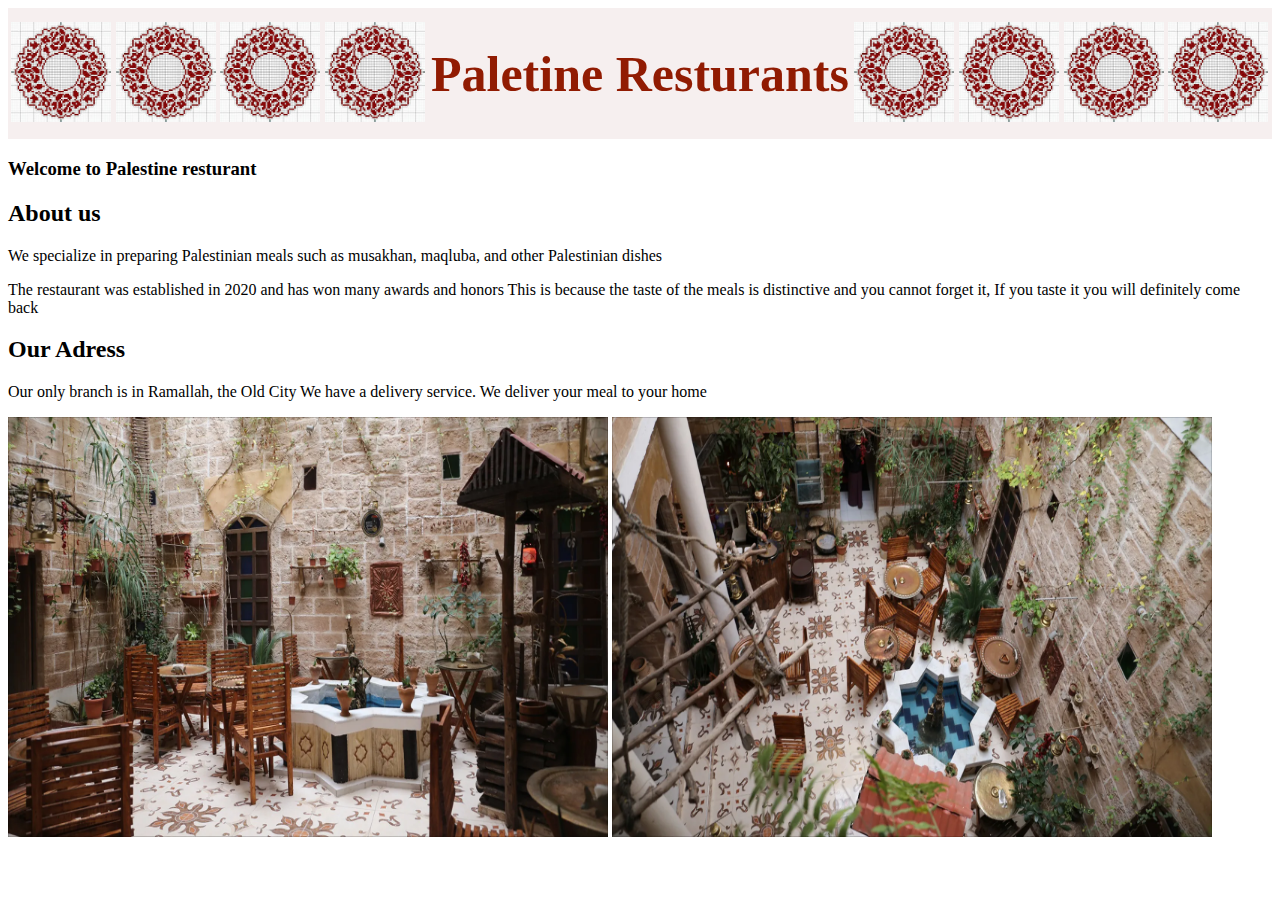
==== resturant proj/about.html @ 32f6d4d7 "Add files via upload" ====
<!DOCTYPE html>
<head>
    <table class="bar">
        <tr>
            <td> <img src="image/images.jpg" alt="naqsh" width="100" height="100" ></td>
            <td> <img src="image/images.jpg" alt="naqsh" width="100" height="100" ></td>
            <td> <img src="image/images.jpg" alt="naqsh" width="100" height="100" ></td>
            <td> <img src="image/images.jpg" alt="naqsh" width="100" height="100" ></td>
            <td><h1 class="header" >Paletine Resturants </h1></td>
            <td> <img src="image/images.jpg" alt="naqsh" width="100" height="100" ></td>
          <td> <img src="image/images.jpg" alt="naqsh" width="100" height="100" ></td>
          <td> <img src="image/images.jpg" alt="naqsh" width="100" height="100" ></td>
          <td> <img src="image/images.jpg" alt="naqsh" width="100" height="100" ></td>

        </tr>
    </table>
     <link href="css.css"  rel="stylesheet"/>
</head>
<h3>Welcome to Palestine resturant </h3>

</head>

<body>
<h2>About us</h2>
<p>We specialize in preparing Palestinian meals such as musakhan, maqluba, and other Palestinian dishes</p>
<p>The restaurant was established in 2020 and has won many awards and honors This is because the taste of the meals is distinctive and you cannot forget it, If you taste it you will definitely come back</p>

<h2>Our Adress </h2>
<p>
    Our only branch is in Ramallah, the Old City
    We have a delivery service. We deliver your meal to your home</p>

</body>
<footer>
    <img src="image/4ff8ed80-994f-4f7a-afc2-444a44fe7360.webp"  alt="resturantphoto1" width="600" height="420">
    <img src="image/e152f07c-a794-493c-9b7d-0d6bb2705182.webp" alt="resturantphoto2" width="600" height="420">
</footer>

</html>
---- resturant proj/css.css ----
.bar{
    width: 100%;
    background-color: #F6EFEF;
}

.header{
    font-size: 50px;
    text-align: center;
    font-weight: bold;
    color: #911B02;
}
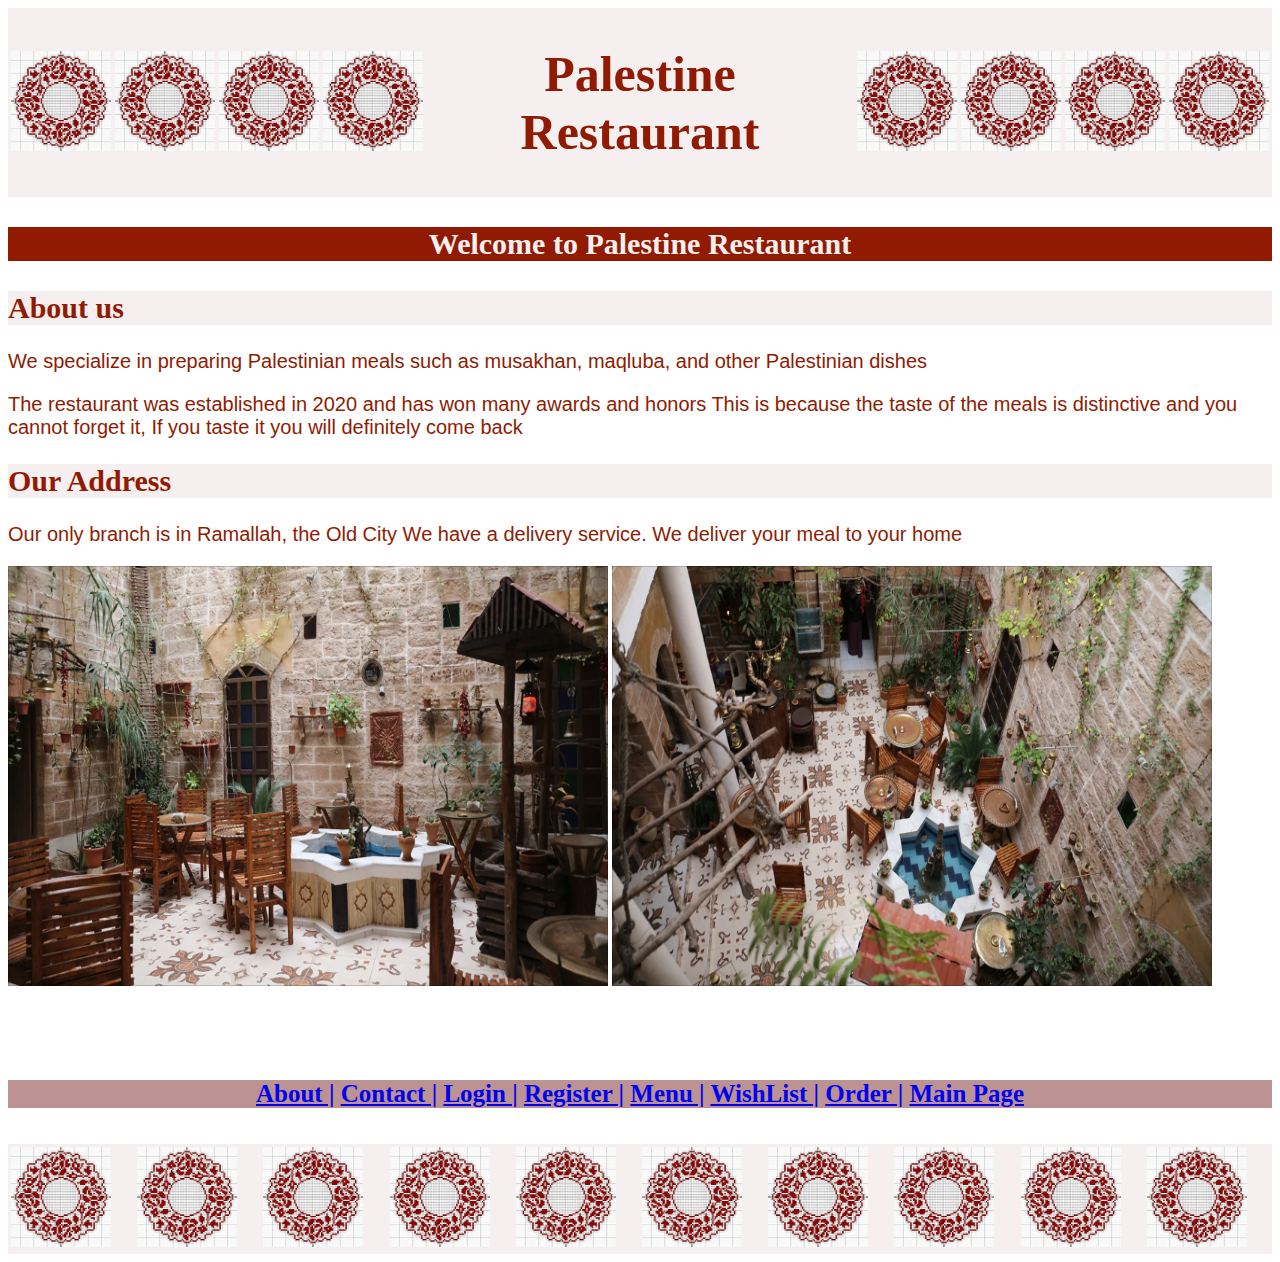
==== commit 289426d3: "Add files via upload" ====
--- a/resturant proj/about.html
+++ b/resturant proj/about.html
@@ -6,7 +6,7 @@
             <td> <img src="image/images.jpg" alt="naqsh" width="100" height="100" ></td>
             <td> <img src="image/images.jpg" alt="naqsh" width="100" height="100" ></td>
             <td> <img src="image/images.jpg" alt="naqsh" width="100" height="100" ></td>
-            <td><h1 class="header" >Paletine Resturants </h1></td>
+            <td><h1 class="header" >Palestine Restaurant </h1></td>
             <td> <img src="image/images.jpg" alt="naqsh" width="100" height="100" ></td>
           <td> <img src="image/images.jpg" alt="naqsh" width="100" height="100" ></td>
           <td> <img src="image/images.jpg" alt="naqsh" width="100" height="100" ></td>
@@ -15,8 +15,9 @@
         </tr>
     </table>
      <link href="css.css"  rel="stylesheet"/>
-</head>
-<h3>Welcome to Palestine resturant </h3>
+     
+     
+<h3>Welcome to Palestine Restaurant </h3>
 
 </head>
 
@@ -25,15 +26,49 @@
 <p>We specialize in preparing Palestinian meals such as musakhan, maqluba, and other Palestinian dishes</p>
 <p>The restaurant was established in 2020 and has won many awards and honors This is because the taste of the meals is distinctive and you cannot forget it, If you taste it you will definitely come back</p>
 
-<h2>Our Adress </h2>
+<h2>Our Address </h2>
 <p>
     Our only branch is in Ramallah, the Old City
     We have a delivery service. We deliver your meal to your home</p>
 
+    <img src="image/4ff8ed80-994f-4f7a-afc2-444a44fe7360.webp"  alt="resturantphoto1" width="600" height="420">
+    <img src="image/e152f07c-a794-493c-9b7d-0d6bb2705182.webp" alt="resturantphoto2" width="600" height="420">
+</br></br></br></br></br></br>
+
 </body>
 <footer>
-    <img src="image/4ff8ed80-994f-4f7a-afc2-444a44fe7360.webp"  alt="resturantphoto1" width="600" height="420">
-    <img src="image/e152f07c-a794-493c-9b7d-0d6bb2705182.webp" alt="resturantphoto2" width="600" height="420">
+
+    <div class="content">
+        <a href="about.html">About |</a>
+        <a href="contact.html">Contact |</a>
+        <a href="login.html">Login |</a>
+        <a href="register.html">Register |</a>
+        <a href="menu.html">Menu |</a>
+        <a href="wishlist.html">WishList |</a>
+        <a href="order.html">Order |</a>
+        <a href="index.html">Main Page</a>
+
+
+    </div>
+
+    
+</br></br>
+    <table class="bar">
+        <tr>
+            <td> <img src="image/images.jpg" alt="naqsh" width="100" height="100" ></td>
+            <td> <img src="image/images.jpg" alt="naqsh" width="100" height="100" ></td>
+            <td> <img src="image/images.jpg" alt="naqsh" width="100" height="100" ></td>
+            <td> <img src="image/images.jpg" alt="naqsh" width="100" height="100" ></td>
+            <td> <img src="image/images.jpg" alt="naqsh" width="100" height="100" ></td>
+            <td> <img src="image/images.jpg" alt="naqsh" width="100" height="100" ></td>
+          <td> <img src="image/images.jpg" alt="naqsh" width="100" height="100" ></td>
+          <td> <img src="image/images.jpg" alt="naqsh" width="100" height="100" ></td>
+          <td> <img src="image/images.jpg" alt="naqsh" width="100" height="100" ></td>
+          <td> <img src="image/images.jpg" alt="naqsh" width="100" height="100" ></td>
+
+        </tr>
+    </table>
+
 </footer>
 
 </html>--- a/resturant proj/css.css
+++ b/resturant proj/css.css
@@ -8,4 +8,40 @@
     text-align: center;
     font-weight: bold;
     color: #911B02;
-}+    font-family: serif;
+
+}
+
+.content{
+    font-size: 25px;
+    text-align: center;
+    font-weight: bold;
+    color: #911B02;
+    background-color: #BC9292;
+}
+
+h2{
+    font-size: 30px;
+    font-weight: bold;
+    color: #911B02;
+    width: 100%;
+    background-color: #F6EFEF;
+    font-family: serif;
+
+}
+h3{
+    font-size: 30px;
+    font-weight: bold;
+    background-color: #911B02;
+    width: 100%;
+    color: #F6EFEF; 
+    text-align: center;
+    font-family: serif;
+
+}
+
+p{
+    font-size: 20px;
+    color: #911B02;
+    font-family: sans-serif;
+}
